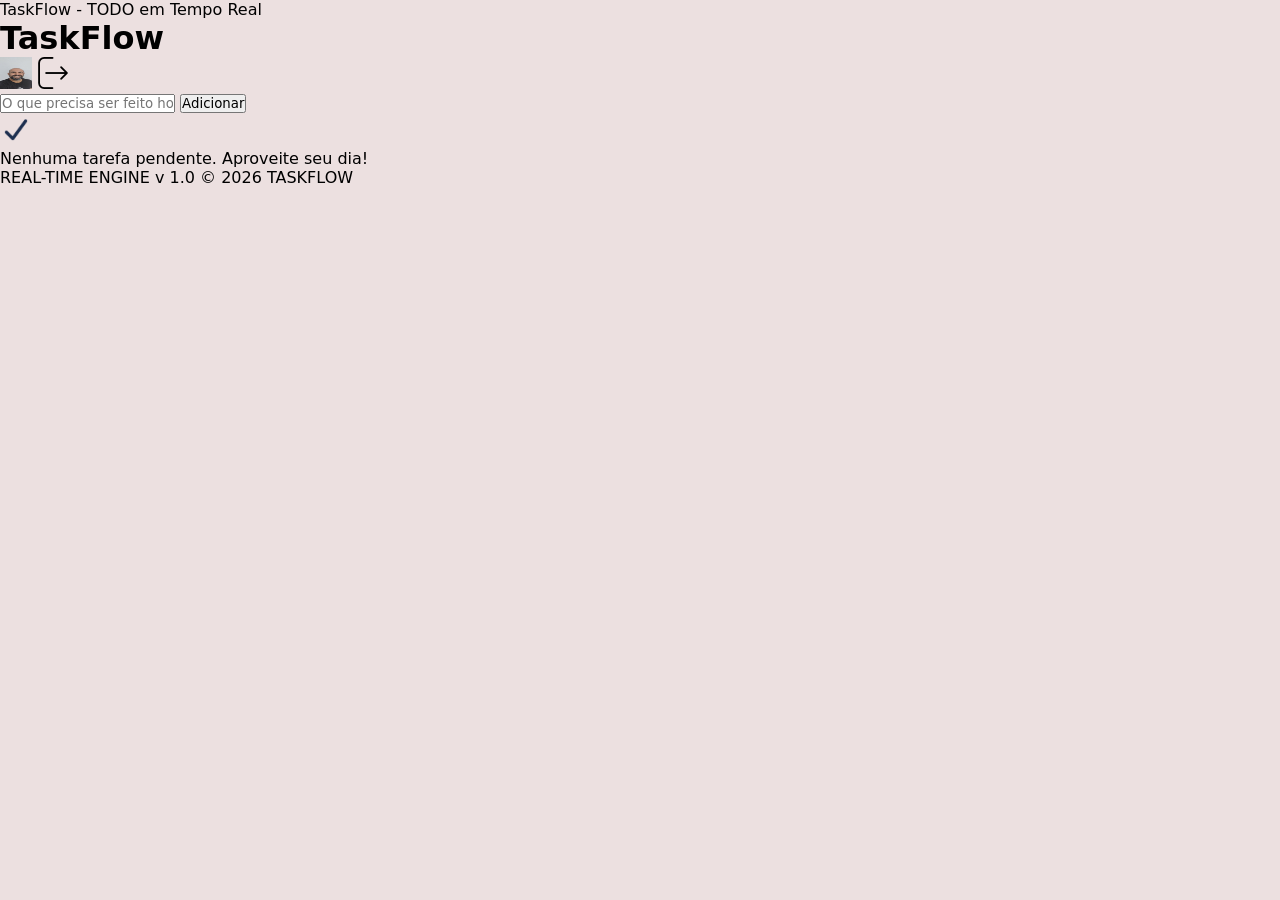
==== index.html @ ec080d77 "criação dos arquivos index.html,index.css,reset.css" ====
<!DOCTYPE html>
<html lang="pt-br">

<head>
    <meta charset="UTF-8">
    <meta name="viewport" content="width=device-width, initial-scale=1.0">
    <link rel="stylesheet" href="reset.css">
    <link rel="stylesheet" href="index.css">
    <title>TaskFlow App</title>
</head>

<body>

    <div class="subheader">TaskFlow - TODO em Tempo Real</div>

    <div class="flex-container">

        <div class="header">
            <h1>Task<span>Flow</span></h1>
            <img src="./img/perfil.png" alt="foto-do-perfil-usuario" style="width:32px;height:32px;">
            <img src="./img/sair.png" alt="botão-sair" style="width:32px;height:32px;">
        </div>

        <div class="add-task">
            <input type="text" placeholder="O que precisa ser feito hoje?">
            <button>Adicionar</button>
        </div>

        <div class="text-center">
            <img src="./img/check.png" alt="ícone check" style="width:32px;height:32px;">
            <p>Nenhuma tarefa pendente. Aproveite seu dia!</p>
        </div>

    </div>

    <footer>
        <span>REAL-TIME ENGINE v 1.0</span>
        <span>© 2026 TASKFLOW</span>
    </footer>


</body>

</html>
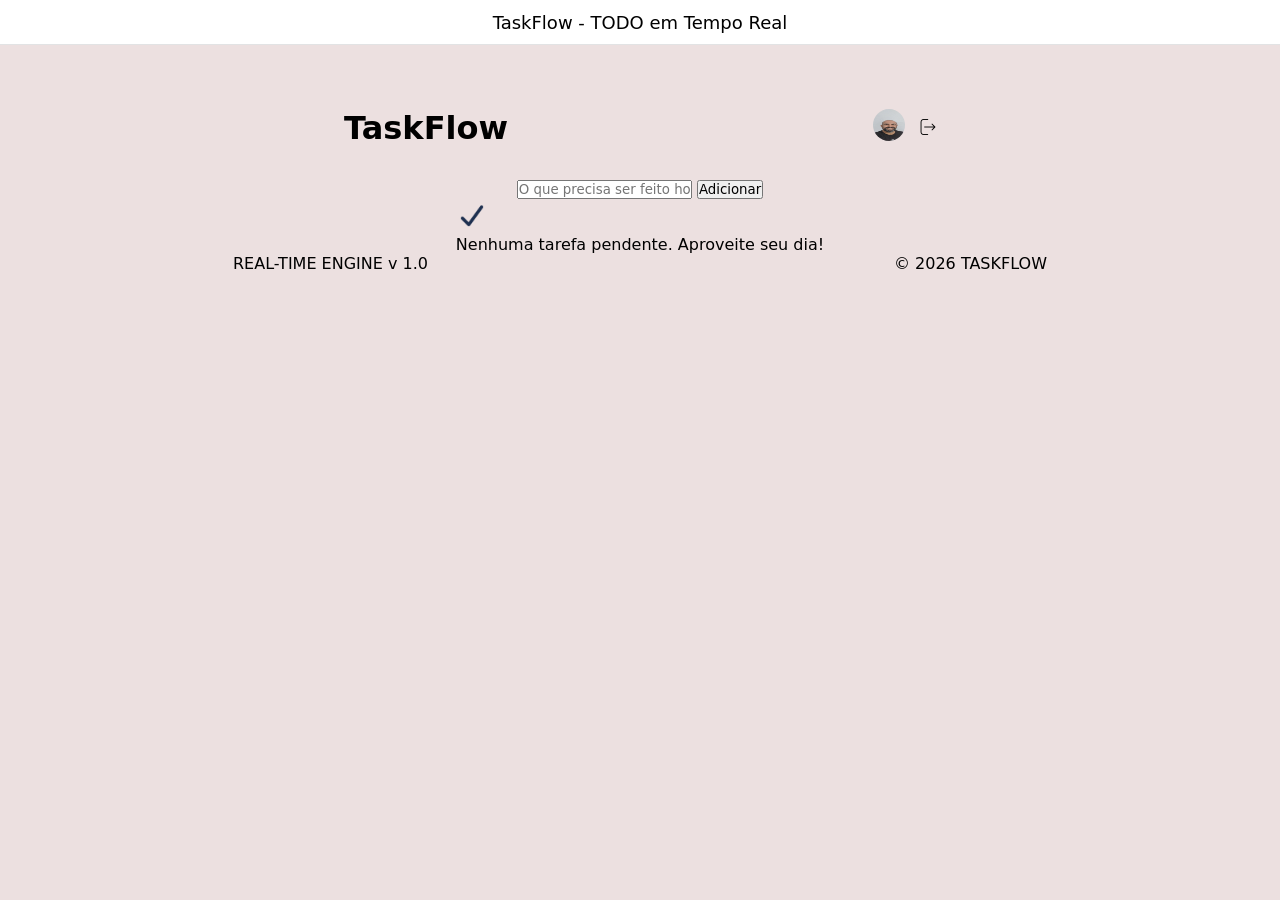
==== commit cd4a2448: "Adicionando estilos css" ====
--- a/index.html
+++ b/index.html
@@ -11,14 +11,17 @@
 
 <body>
 
-    <div class="subheader">TaskFlow - TODO em Tempo Real</div>
+    <div class="sub-header">TaskFlow - TODO em Tempo Real</div>
 
     <div class="flex-container">
 
         <div class="header">
             <h1>Task<span>Flow</span></h1>
-            <img src="./img/perfil.png" alt="foto-do-perfil-usuario" style="width:32px;height:32px;">
-            <img src="./img/sair.png" alt="botão-sair" style="width:32px;height:32px;">
+            <img src="./img/perfil.png" alt="foto-do-perfil-usuario" id="perfil">
+            <button>
+            <img src="./img/sair.png" alt="botão-sair" id="img-sair">
+            </button>
+
         </div>
 
         <div class="add-task">
--- a/index.css
+++ b/index.css
@@ -0,0 +1,62 @@
+.sub-header{
+    background: #FFFFFF;
+    width: 100%;
+    color: #000000;
+    font-weight: 500;
+    font-size: 18px;
+    height: 45px;
+    padding: 8px;
+    display: flex;
+    justify-content: center;
+    align-items: center;
+    border-bottom: 1px solid light-dark(#e2e3e4, #333);
+}
+
+.flex-container{
+    display: flex;
+    flex-direction: column;
+    justify-content: center;
+    align-items: center;
+}
+
+.header{
+    margin: 0px 11px;
+    padding: 64px 24px 32px;
+    width: 50%;
+
+    display: flex;
+    justify-content: space-between;
+    gap: 15px;
+}
+
+.header #perfil{
+    width: 32px;
+    height: 32px;
+    border-radius: 50%;
+    margin-inline-start: auto;
+    
+}
+
+.header #img-sair{
+    height: 16px;
+}
+
+.header button{
+    border: none;
+    cursor: pointer;
+    background-color: rgb(236 224 224);
+    transition: all 0.3s ease;
+}
+
+.header button:active{
+    opacity: 0.7;
+    transform: scale(1.05);
+
+}
+
+footer{
+    display: flex;
+    justify-content: space-around;
+    align-items: flex-end;
+}
+
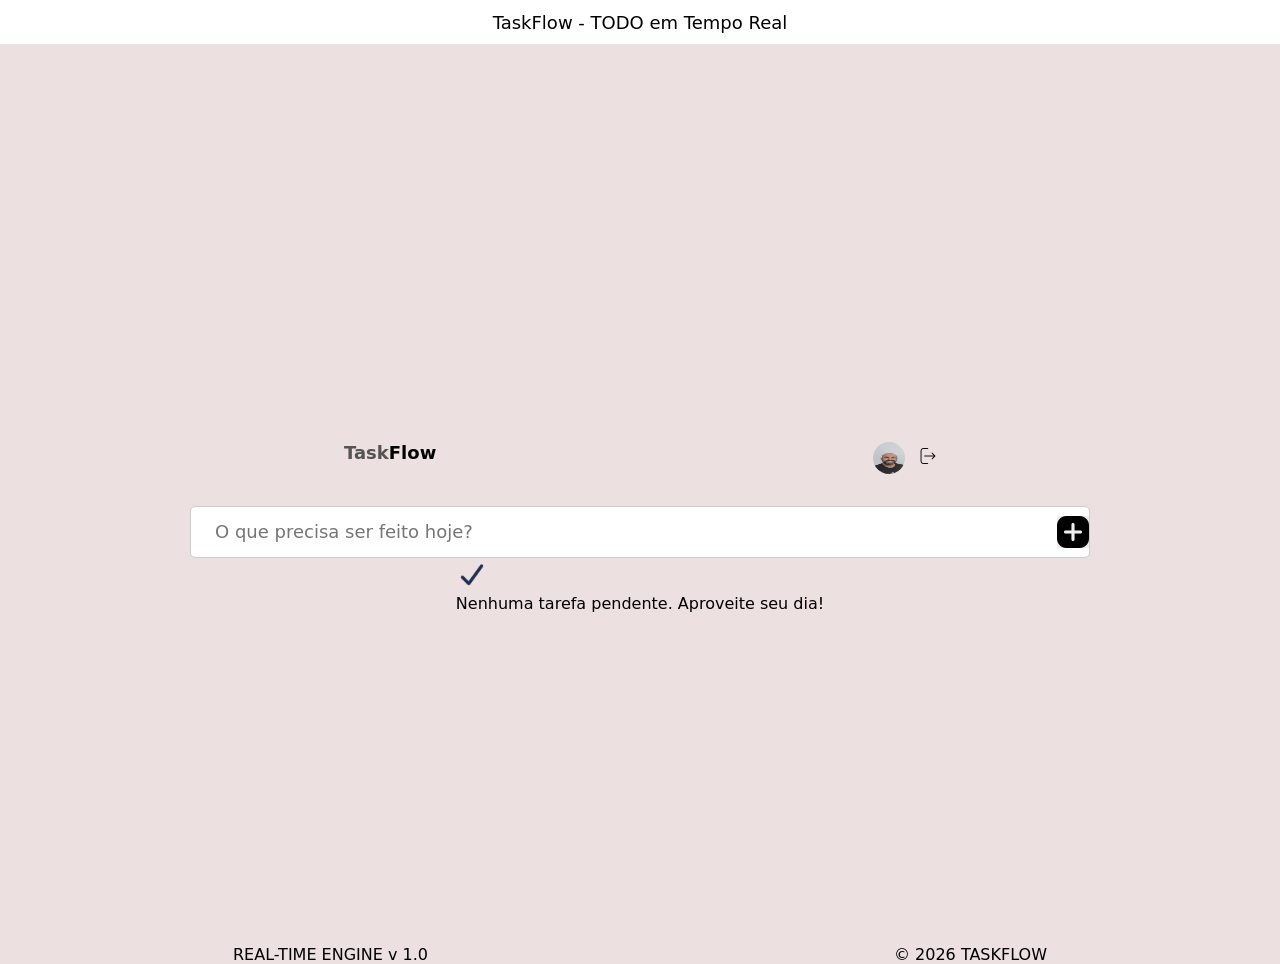
==== commit 28a3a640: "Estilos css do iput" ====
--- a/index.html
+++ b/index.html
@@ -18,15 +18,15 @@
         <div class="header">
             <h1>Task<span>Flow</span></h1>
             <img src="./img/perfil.png" alt="foto-do-perfil-usuario" id="perfil">
-            <button>
+            <button id="button-exit">
             <img src="./img/sair.png" alt="botão-sair" id="img-sair">
             </button>
 
         </div>
 
         <div class="add-task">
-            <input type="text" placeholder="O que precisa ser feito hoje?">
-            <button>Adicionar</button>
+            <input type="text" placeholder="O que precisa ser feito hoje?" id="input-add-task">
+            <button class="button-plus"><img src="./img/plus.png" alt="botão-cadastrar" class="button-plus"></button>
         </div>
 
         <div class="text-center">
--- a/index.css
+++ b/index.css
@@ -13,6 +13,7 @@
 }
 
 .flex-container{
+    min-height: 100vh;
     display: flex;
     flex-direction: column;
     justify-content: center;
@@ -29,6 +30,15 @@
     gap: 15px;
 }
 
+.header h1{
+    font-size: 18px;
+    color: #555353;
+}
+
+h1 span{
+    color: #000000;
+}
+
 .header #perfil{
     width: 32px;
     height: 32px;
@@ -41,17 +51,48 @@
     height: 16px;
 }
 
-.header button{
+.header #button-exit{
     border: none;
     cursor: pointer;
     background-color: rgb(236 224 224);
     transition: all 0.3s ease;
 }
 
-.header button:active{
+.header #button-exit:active{
     opacity: 0.7;
     transform: scale(1.05);
 
+}
+
+.add-task{
+    width: 100vh;
+    height: auto;
+    display: flex;
+    border: 1px solid #ccc;
+    border-radius: 5px;
+    overflow: hidden;
+    background: #FFFFFF;
+
+}
+
+#input-add-task{
+    width: 100%;
+    height: 50px;
+    border: none;
+    border-radius: 7px;
+    padding: 16px 24px;
+    font-size: 18px;
+    flex-grow: 1;
+    
+
+}
+
+.button-plus{
+    width: 32px;
+    height: 32px;
+    border: none;
+    align-self: center;
+    cursor: pointer; 
 }
 
 footer{
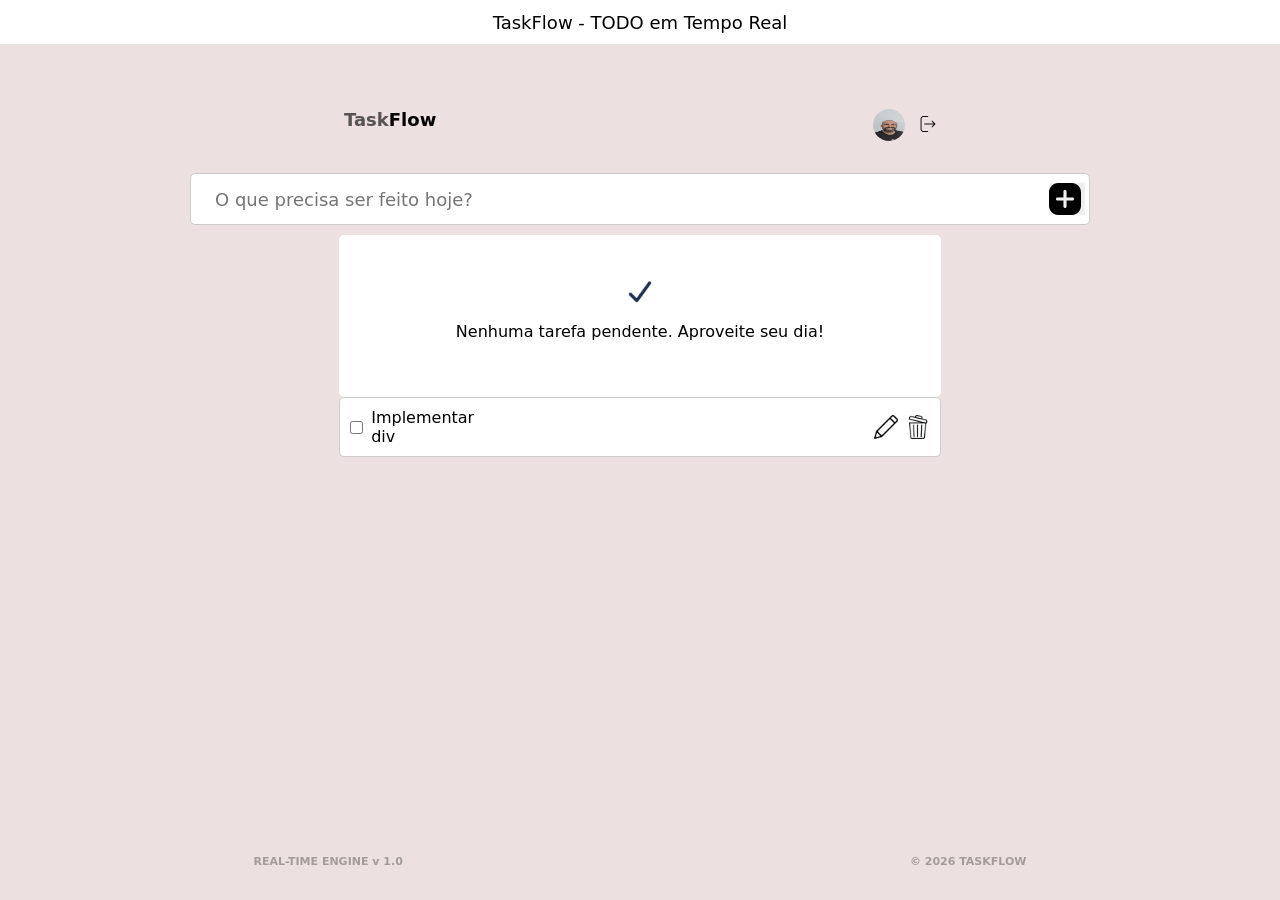
==== commit 72673d8b: "Criando e estilizando a div task" ====
--- a/index.html
+++ b/index.html
@@ -33,6 +33,16 @@
             <img src="./img/check.png" alt="ícone check" style="width:32px;height:32px;">
             <p>Nenhuma tarefa pendente. Aproveite seu dia!</p>
         </div>
+        <div class="task">
+            <input type="checkbox" id="tarefa">
+            <p>Implementar div</p>
+            <button id="caneta">
+            <img  src="./img/pen.png" alt="caneta" style="width: 24px; height: 24px;">
+            </button>
+            <button>
+            <img src="./img/trash.png" alt="licheira" style="width: 24px; height: 24px;">
+            </button>
+        </div>
 
     </div>
 
--- a/index.css
+++ b/index.css
@@ -13,10 +13,10 @@
 }
 
 .flex-container{
-    min-height: 100vh;
+    min-height: 90vh;
     display: flex;
     flex-direction: column;
-    justify-content: center;
+    justify-content: flex-start;
     align-items: center;
 }
 
@@ -80,24 +80,78 @@
     height: 50px;
     border: none;
     border-radius: 7px;
-    padding: 16px 24px;
+    padding: 15px 24px;
     font-size: 18px;
     flex-grow: 1;
-    
+}
 
+#input-add-task:focus{
+    outline: none;
 }
 
 .button-plus{
-    width: 32px;
+    width: auto;
     height: 32px;
     border: none;
     align-self: center;
     cursor: pointer; 
+    margin-right: 4px;
+    transition: all 0.5s ease-in-out;
+}
+
+.button-plus:active{
+    opacity: 0.4;
+    transform: scale(0.95);
+}
+
+
+.text-center{
+    width: 47%;
+    height: auto;
+    display: flex;
+    flex-direction: column;
+    justify-content: center;
+    align-items: center;
+    padding: 40px;
+    line-height: 50px;
+    background: #FFFFFF;
+    margin-top: 10px;
+    border-radius: 5px;
+}
+
+.task{
+    width: 47%;
+    height: 5%;
+    display: flex;
+    justify-content: flex-start;
+    align-items: center;
+    gap: 8px;
+    border: 1px solid #ccc;
+    border-radius: 5px;
+    overflow: hidden;
+    background: #FFFFFF;
+    padding: 10px;
+
+}
+
+.task button{
+    display: flex;
+    margin-inline-start: auto;
+    border: none;
+    background-color: #FFFFFF;
+}
+
+.task #caneta{
+    display: flex;
+    margin-inline-start: 65%;
 }
 
 footer{
     display: flex;
     justify-content: space-around;
     align-items: flex-end;
+    font-size: 11px;  
+    font-weight: 600;
+    opacity: 0.3;
 }
 
